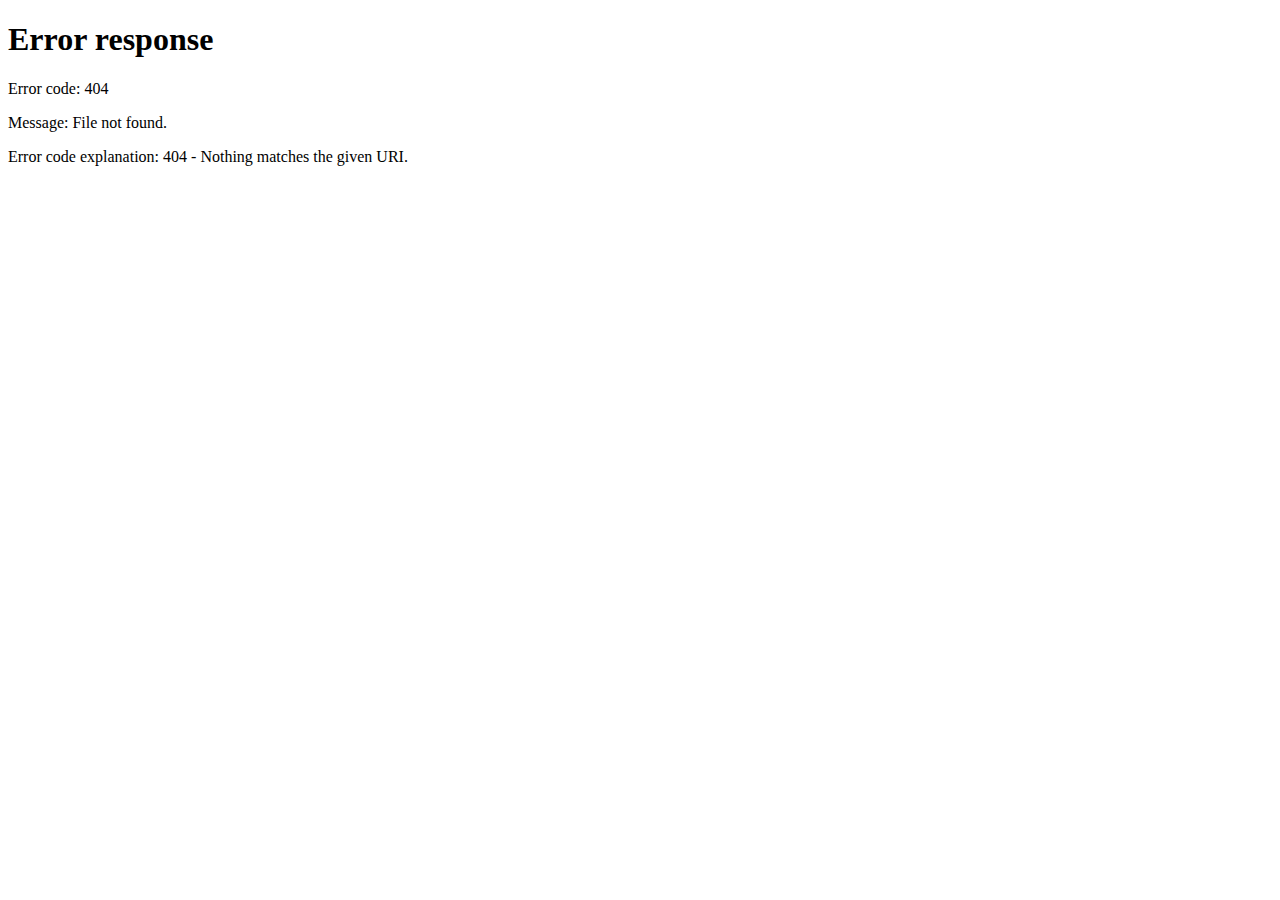
==== src/main/webapp/index.html @ f6f3a3cc "version initiale" ====
<!DOCTYPE html>
<html>
<head>
<meta charset="ISO-8859-1">
<meta http-equiv="refresh" content="0; url=welcome.jsf" />
<title>index</title>
</head>
<body>
   <a href="welcome.jsf">welcome</a> <hr/>
</body>
</html>
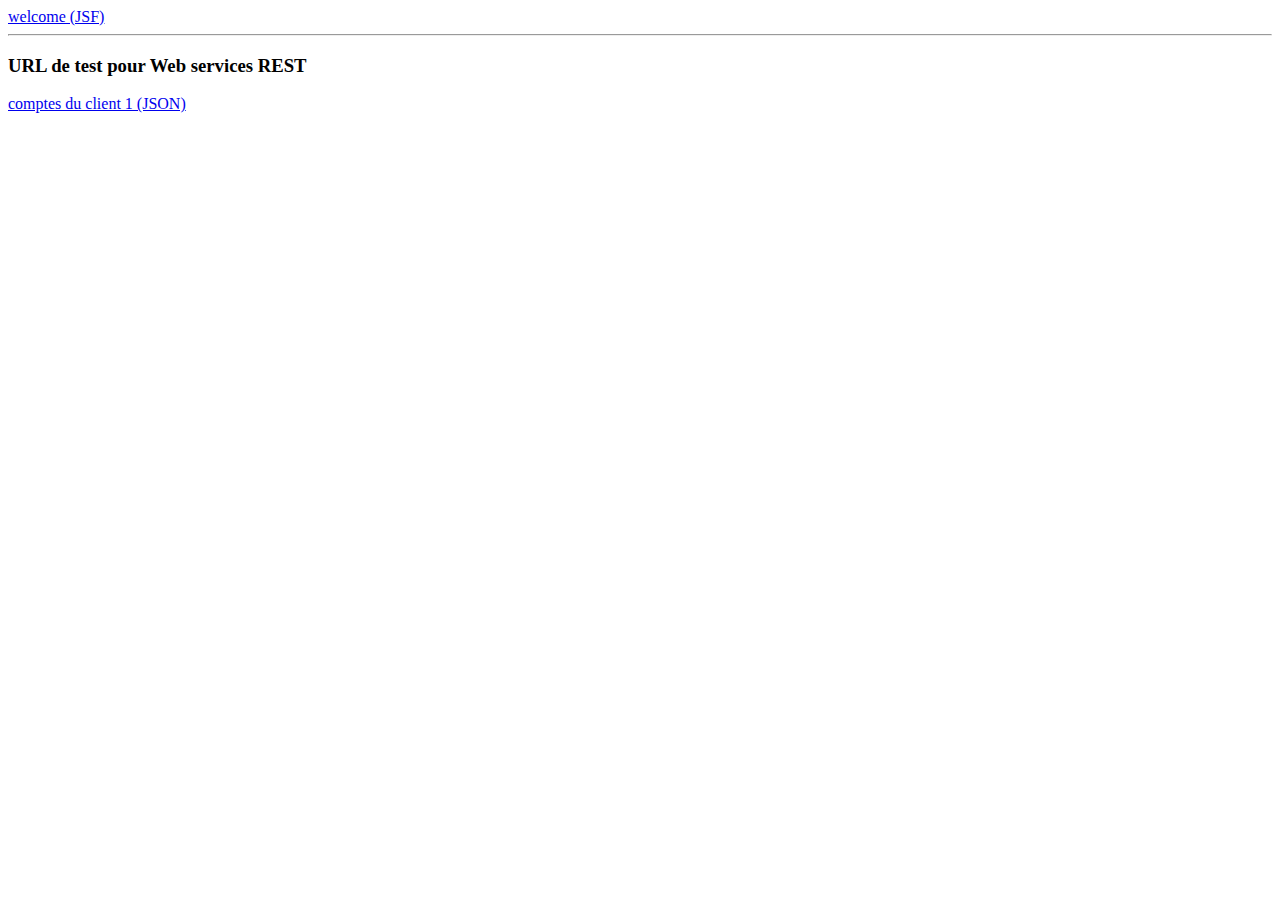
==== commit a58ae07f: "nouvelle version" ====
--- a/src/main/webapp/index.html
+++ b/src/main/webapp/index.html
@@ -2,10 +2,12 @@
 <html>
 <head>
 <meta charset="ISO-8859-1">
-<meta http-equiv="refresh" content="0; url=welcome.jsf" />
 <title>index</title>
 </head>
 <body>
-   <a href="welcome.jsf">welcome</a> <hr/>
+   <a href="welcome.jsf">welcome (JSF)</a> <hr/>
+   
+   <h3>URL de test pour Web services REST</h3>
+   <a href="./mvc/rest/compte/duClient?numClient=1">comptes du client 1 (JSON)</a>
 </body>
 </html>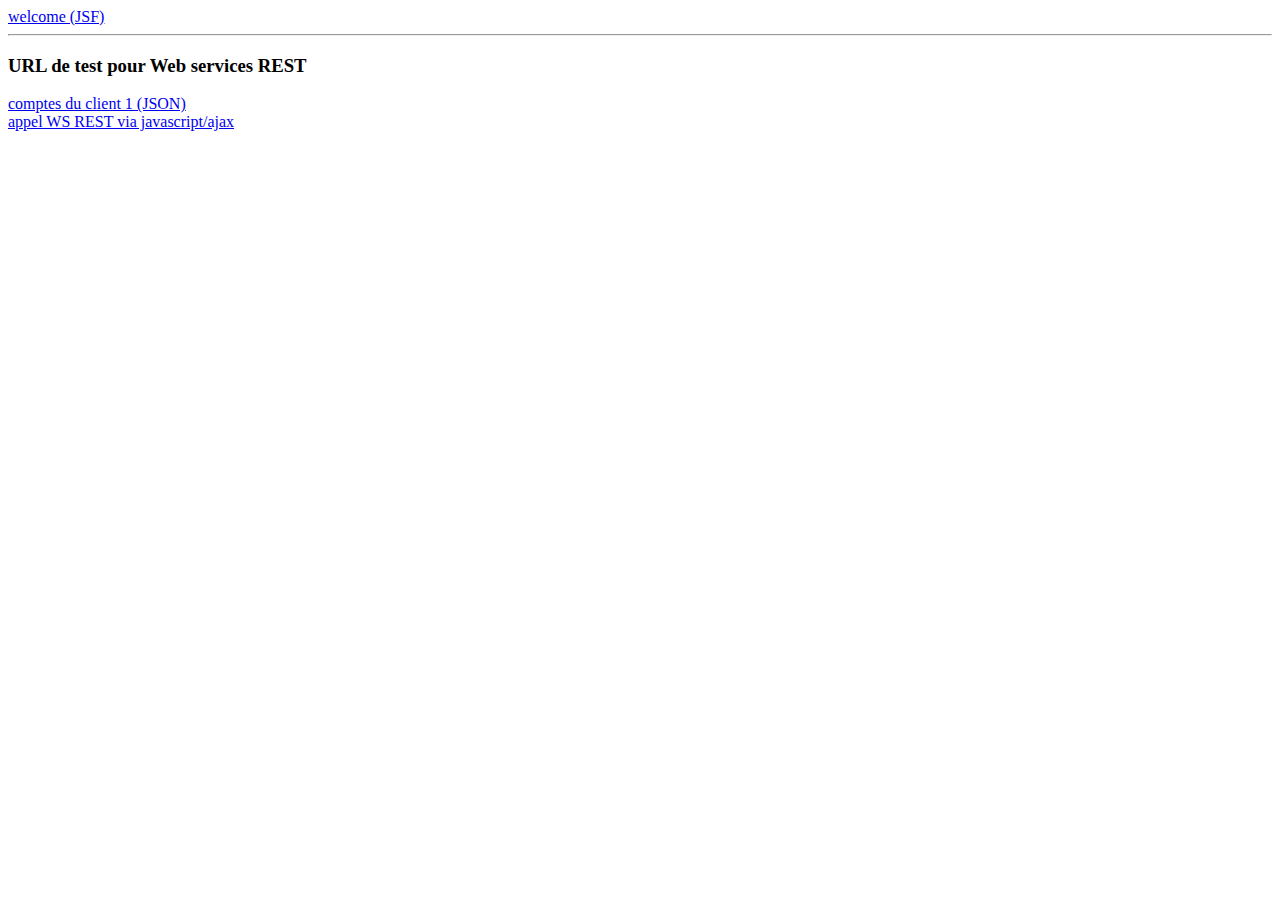
==== commit d95d246a: "nouvelle version" ====
--- a/src/main/webapp/index.html
+++ b/src/main/webapp/index.html
@@ -8,6 +8,8 @@
    <a href="welcome.jsf">welcome (JSF)</a> <hr/>
    
    <h3>URL de test pour Web services REST</h3>
-   <a href="./mvc/rest/compte/duClient?numClient=1">comptes du client 1 (JSON)</a>
+   <a href="./mvc/rest/compte/duClient?numClient=1">comptes du client 1 (JSON)</a><br/>
+   
+   <a href="comptes_jquery_rest_json.html">appel WS REST via javascript/ajax</a>
 </body>
 </html>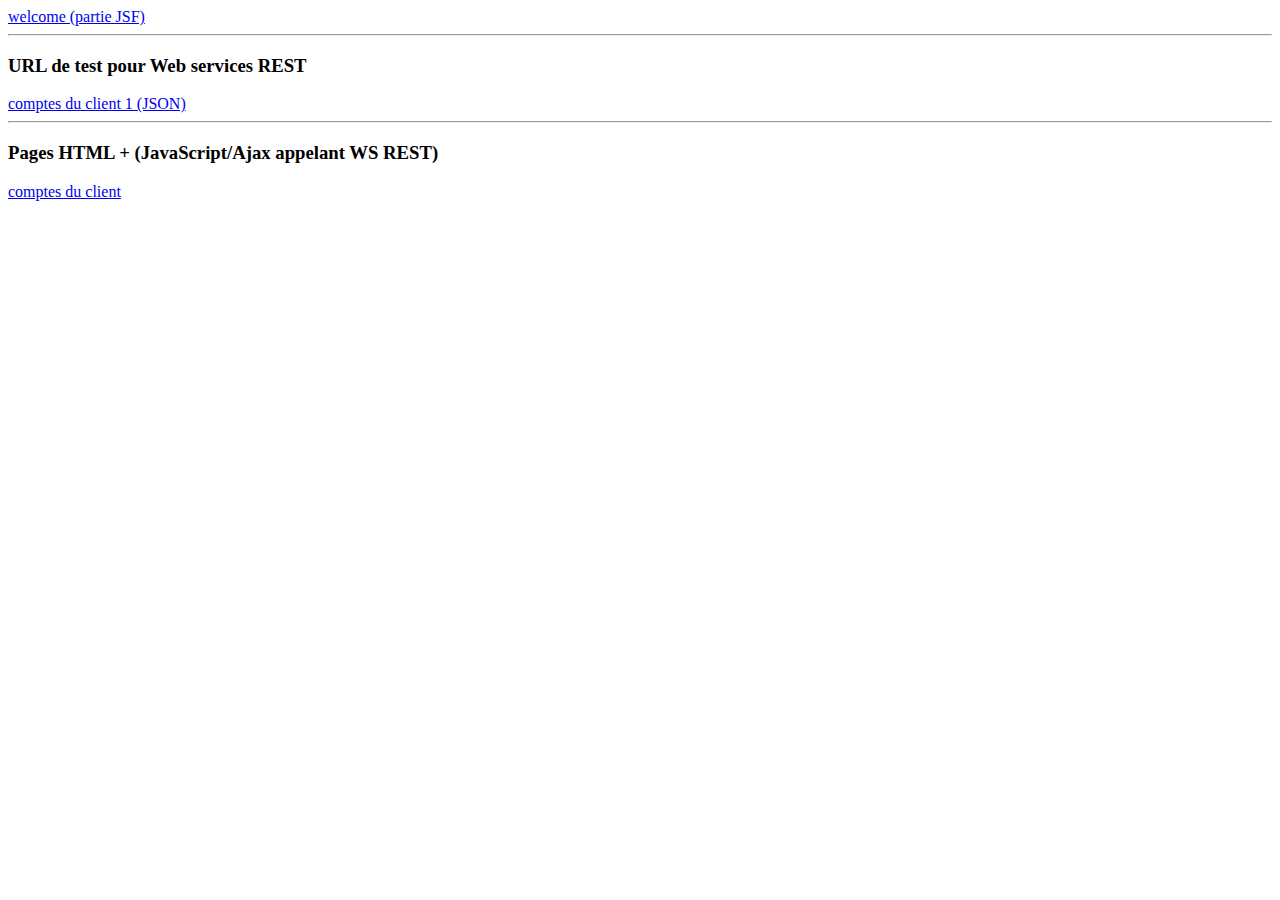
==== commit 3be25310: "avec OrdreVirement , virement ajax en mode POST" ====
--- a/src/main/webapp/index.html
+++ b/src/main/webapp/index.html
@@ -5,11 +5,12 @@
 <title>index</title>
 </head>
 <body>
-   <a href="welcome.jsf">welcome (JSF)</a> <hr/>
-   
+   <a href="welcome.jsf">welcome (partie JSF)</a> 
+   <hr/>
    <h3>URL de test pour Web services REST</h3>
    <a href="./mvc/rest/compte/duClient?numClient=1">comptes du client 1 (JSON)</a><br/>
-   
-   <a href="comptes_jquery_rest_json.html">appel WS REST via javascript/ajax</a>
+   <hr/>
+   <h3>Pages HTML + (JavaScript/Ajax appelant WS REST)</h3>
+   <a href="comptes_jquery_rest_json.html">comptes du client</a>
 </body>
 </html>